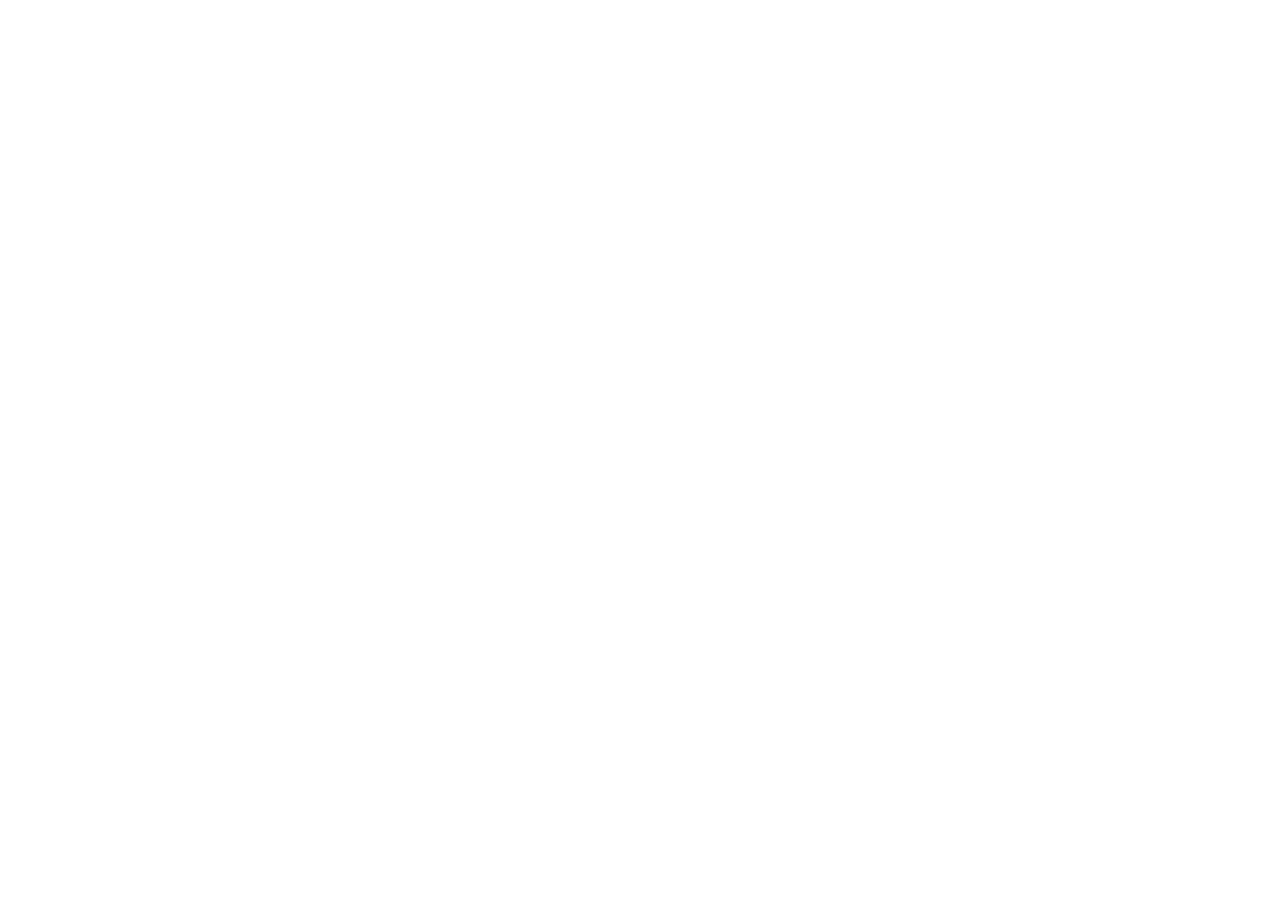
==== index.html @ 6a3d16de "Add HTML Boilerplate" ====
<!DOCTYPE html>
<html>
    <head>
        <meta charset="utf-8">
        <meta http-equiv="X-UA-Compatible" content="IE=edge">
        <title>HTML CSS Cheatsheet</title>
        <meta name="description" content="HTML CSS Cheatsheet">
        <meta name="viewport" content="width=device-width, initial-scale=1">
        <link rel="stylesheet" href="styles.css">
    </head>
    <body>
        
    </body>
</html>
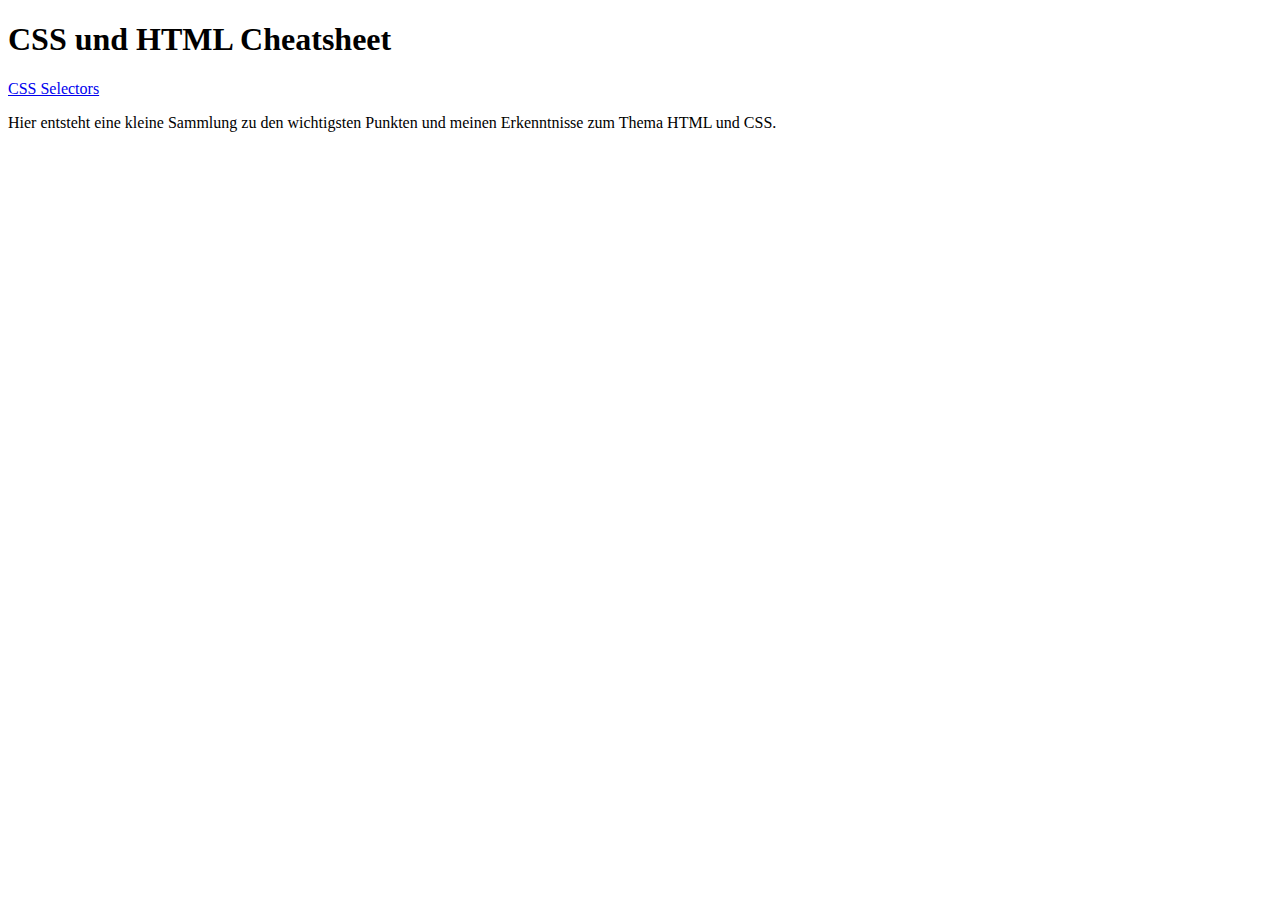
==== commit 3056dac8: "Add First Content for the main page" ====
--- a/index.html
+++ b/index.html
@@ -9,6 +9,17 @@
         <link rel="stylesheet" href="styles.css">
     </head>
     <body>
-        
+        <head>
+            <h1>CSS und HTML Cheatsheet</h1>
+            <nav>
+                <a href="css-selectors.html">CSS Selectors</a>
+            </nav>
+        </head>
+        <main>
+            <p>
+                Hier entsteht eine kleine Sammlung zu den wichtigsten Punkten
+                und meinen Erkenntnisse zum Thema HTML und CSS.
+            </p>
+        </main>
     </body>
 </html>